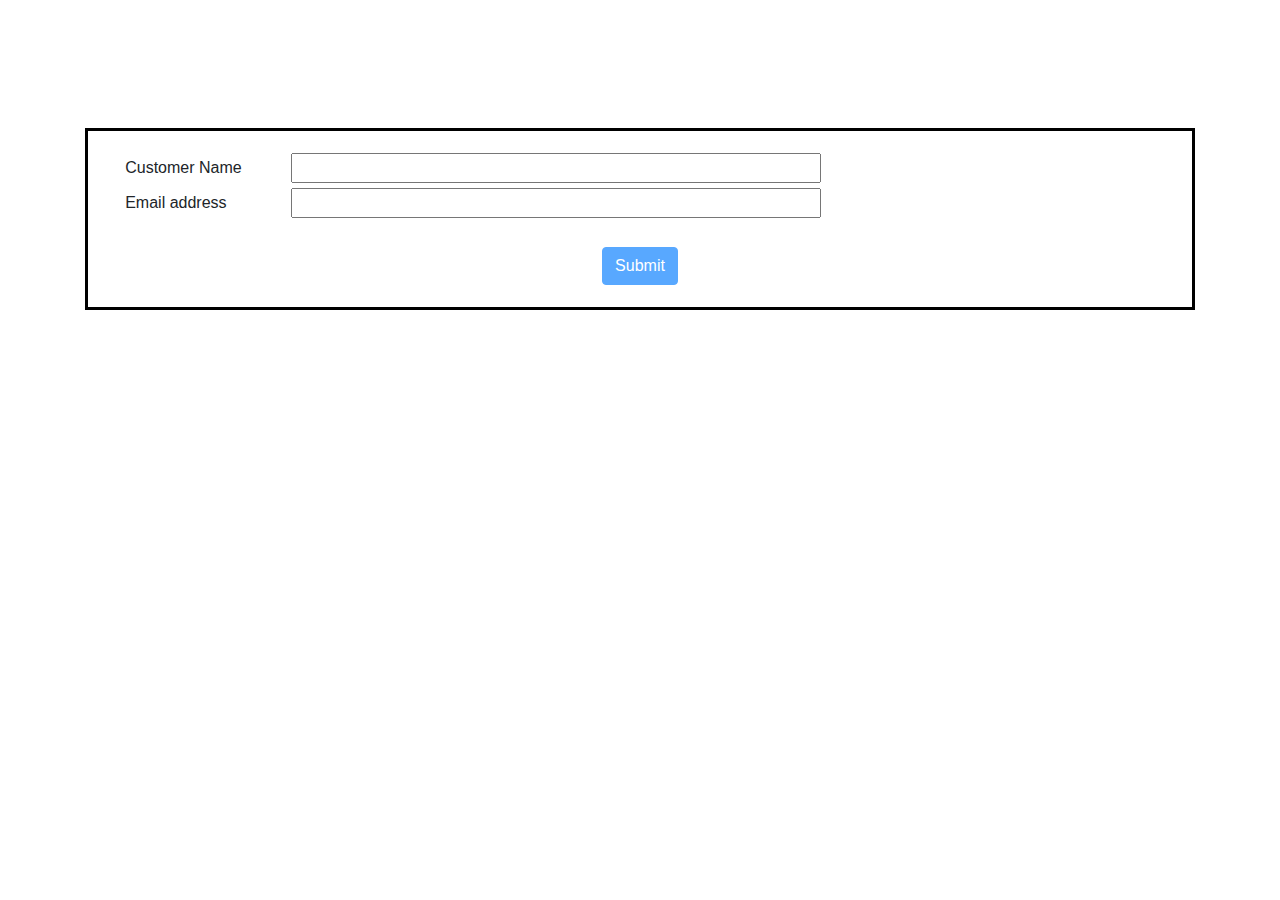
==== index.html @ 710fc07b "Source code for machine test" ====
<!DOCTYPE HTML>
<html>
    <head>
        <base href="/">
        <meta charset="utf-8">
        <meta http-equiv="X-UA-Compatible" content="IE=edge">
        <meta name="viewport" content="width=device-width, initial-scale=1, minimum-scale=1, maximum-scale=1" /> 
        <link href="css/style.css" rel="stylesheet" type='text/css'>
        <link rel="stylesheet" href="css/bootstrap.min.css" >
        
    </head>
    <body ng-app="myApp">
            <div ui-view></div>
        <script src="lib/angular.min.js"></script>
        <script src="lib/angular-ui-router-0.3.2.min.js"></script>
        <script src="lib/angular-sanitize-1.5.8.min.js"></script>
        <script src="lib/jquery-3.3.1.min.js"></script>
        <script src="lib/bootstrap.min.js" ></script>
        <script src="js/myapp.js"></script>
    </body>
</html>
---- css/style.css ----
.customer-data-form{
    border: 3px solid black; 
    padding: 2%;
}
#customerFormContainer{
    padding-top: 10%;
}
.required-field{
    color:red;
}
#add-item-btn{
    float :right;
    margin-right: 1%;
}
.product-summary{
    float :right;
    margin-right: 2%;
}
.summary-item{
    float: right;
    padding-top: 2%;
}
.col-sm-6.col-md-6.col-lg-6.value-box{
    width: 48%;
}
.container.invoice-container{
    border: 1px solid black; 
    padding: 2%;
    margin: 2%;
}

#bill-info-header{
    float:left;
}
#customer-info{
    float:right;
}
#product-table td, #product-table th{
    padding: 2%;
}
#product-table table{
    border-collapse: collapse;
}
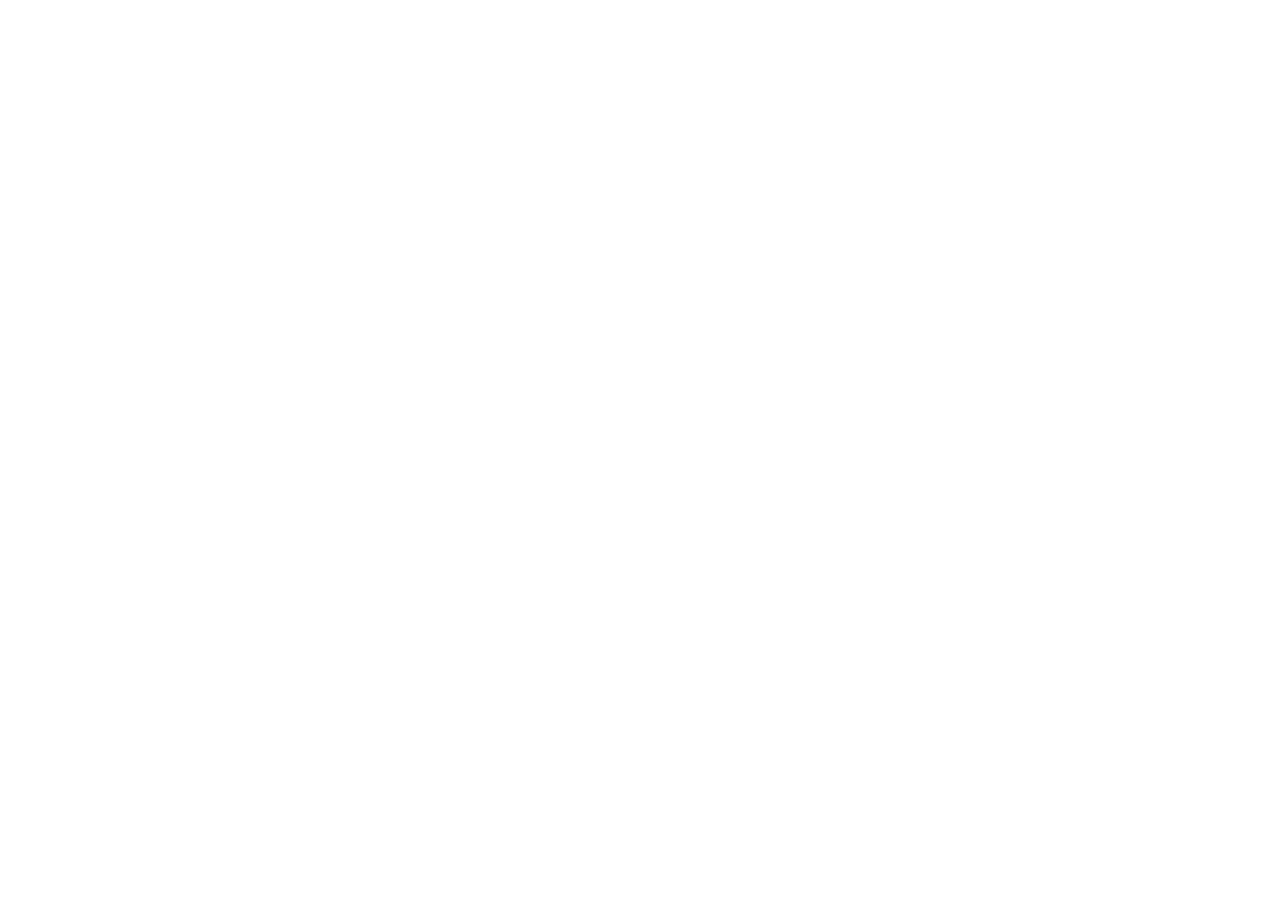
==== commit 3bae5c60: "added base url" ====
--- a/index.html
+++ b/index.html
@@ -1,7 +1,7 @@
 <!DOCTYPE HTML>
 <html>
     <head>
-        <base href="/">
+        <base href="/pit_solutions_assignment/">
         <meta charset="utf-8">
         <meta http-equiv="X-UA-Compatible" content="IE=edge">
         <meta name="viewport" content="width=device-width, initial-scale=1, minimum-scale=1, maximum-scale=1" /> 
